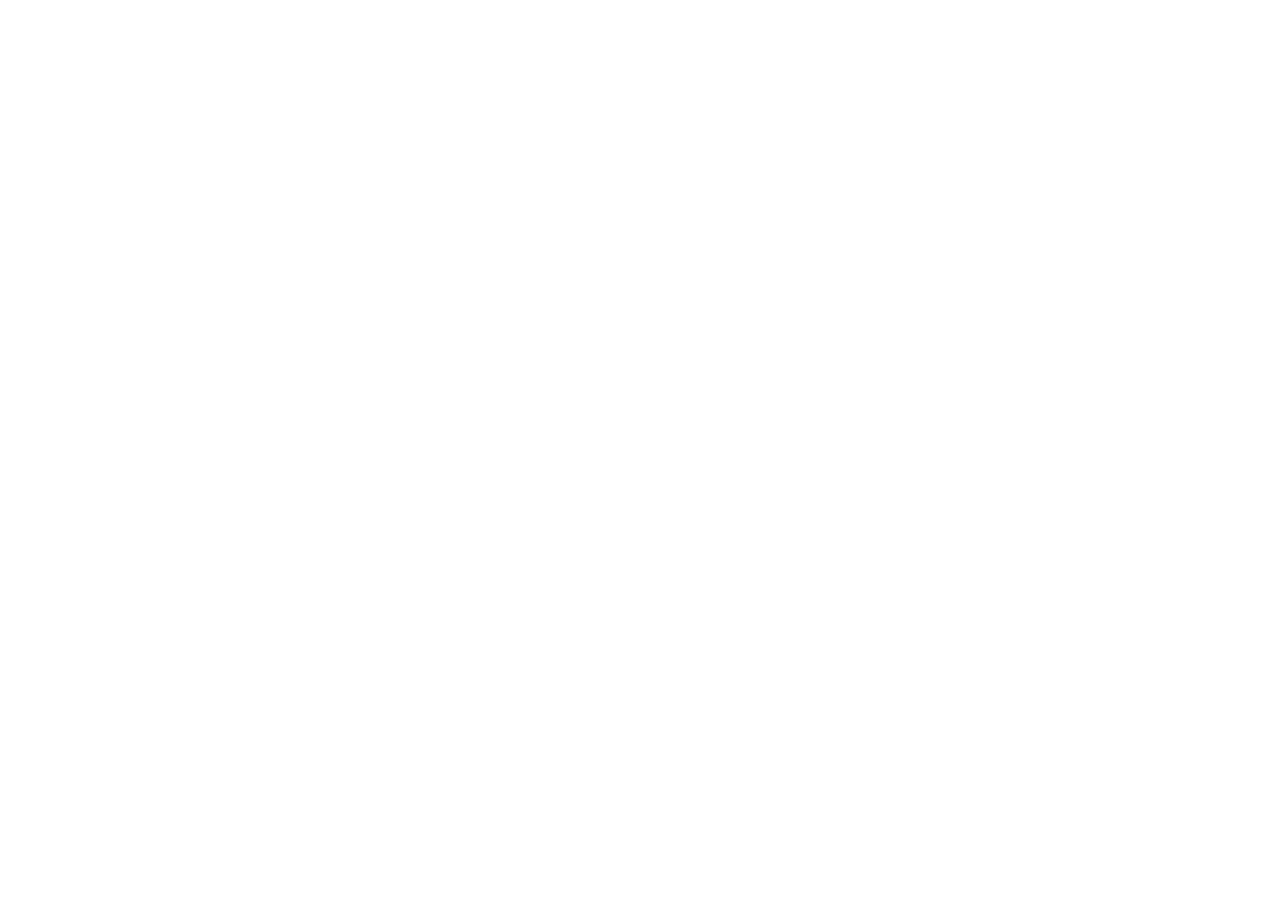
==== src/index.html @ aaa47f63 "Initial commit" ====
<!DOCTYPE html>
<html lang="en">
  <head>
    <meta charset="UTF-8" />
    <link rel="icon" type="image/svg+xml" href="/favicon.svg" />
    <meta name="viewport" content="width=device-width, initial-scale=1.0" />
    <title>Vanilla App Template</title>
    <link rel="stylesheet" href="./css/styles.css" />
  </head>
  <body>
    <load src="./partials/header.html" icon-path="img/sprite.svg#logo" />

    <main>
      <!-- Loads the specified .html file -->
      <load src="./partials/vite-promo.html" />
      <load src="./partials/badges.html" />
    </main>

    <load src="./partials/footer.html" />

    <script type="module" src="./main.js"></script>
  </body>
</html>
---- src/css/styles.css ----
/**
  |============================
  | include css partials with
  | default @import url()
  |============================
*/
/* Common styles */
@import url('./reset.css');
@import url('./base.css');
@import url('./container.css');
@import url('./animations.css');

/* Sections style */
@import url('./header.css');
@import url('./vite-promo.css');
@import url('./badges.css');
@import url('./back-link.css');
@import url('./footer.css');
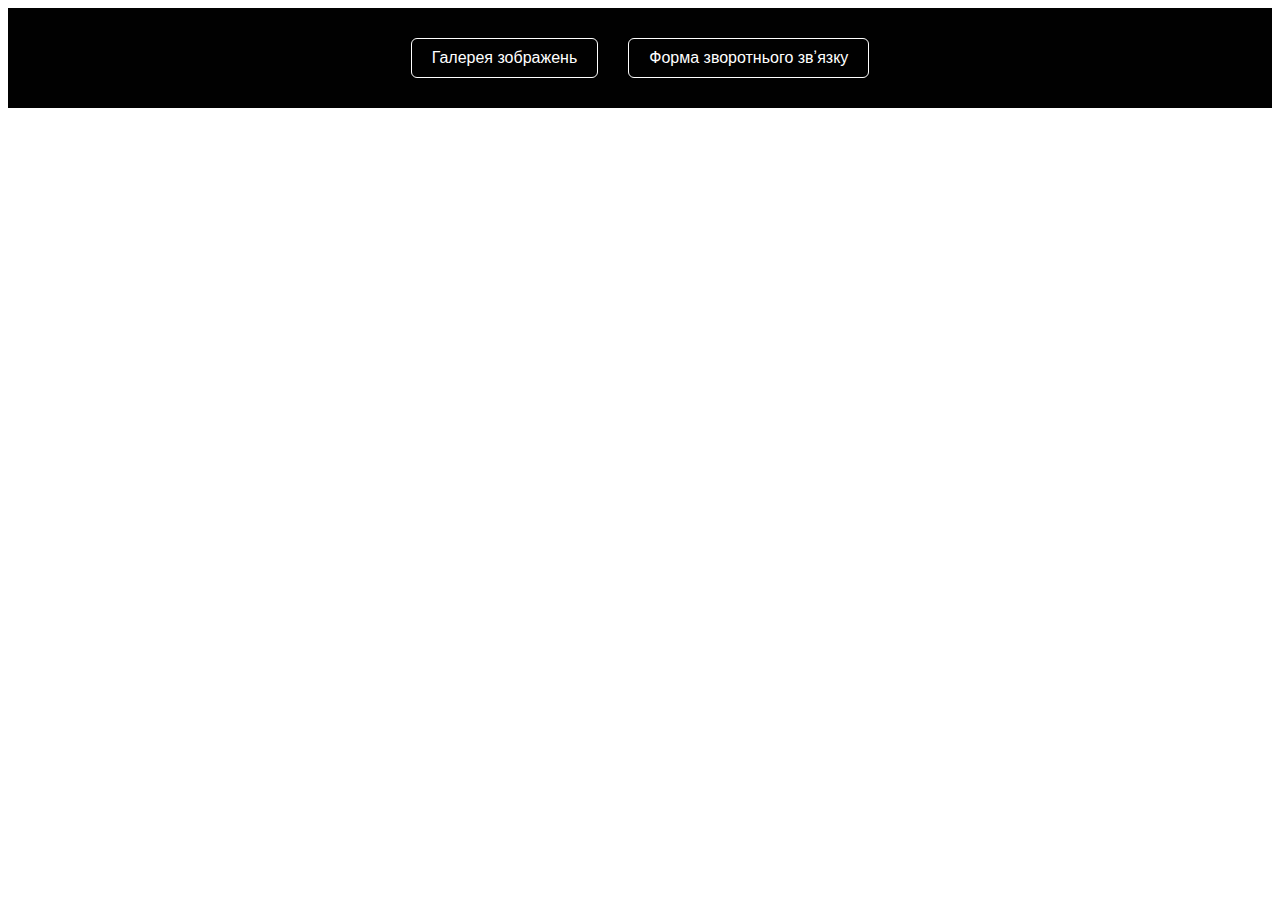
==== commit 7dd8380a: "complete task 1" ====
--- a/src/index.html
+++ b/src/index.html
@@ -4,20 +4,23 @@
     <meta charset="UTF-8" />
     <link rel="icon" type="image/svg+xml" href="/favicon.svg" />
     <meta name="viewport" content="width=device-width, initial-scale=1.0" />
-    <title>Vanilla App Template</title>
-    <link rel="stylesheet" href="./css/styles.css" />
+    <title>HW1</title>
+    <link rel="stylesheet" href="./css/index.css" />
   </head>
   <body>
-    <load src="./partials/header.html" icon-path="img/sprite.svg#logo" />
-
-    <main>
-      <!-- Loads the specified .html file -->
-      <load src="./partials/vite-promo.html" />
-      <load src="./partials/badges.html" />
-    </main>
-
-    <load src="./partials/footer.html" />
-
-    <script type="module" src="./main.js"></script>
+    <header class="page-header">
+      <div class="container">
+        <ul class="menu">
+          <li class="menu-item">
+            <a class="menu-link" href="./1-gallery.html">Галерея зображень</a>
+          </li>
+          <li class="menu-item">
+            <a class="menu-link" href="./2-form.html"
+              >Форма зворотнього звʼязку</a
+            >
+          </li>
+        </ul>
+      </div>
+    </header>
   </body>
 </html>
--- a/src/css/index.css
+++ b/src/css/index.css
@@ -0,0 +1,2 @@
+@import url('./reset.css');
+@import url('./index-header.css');